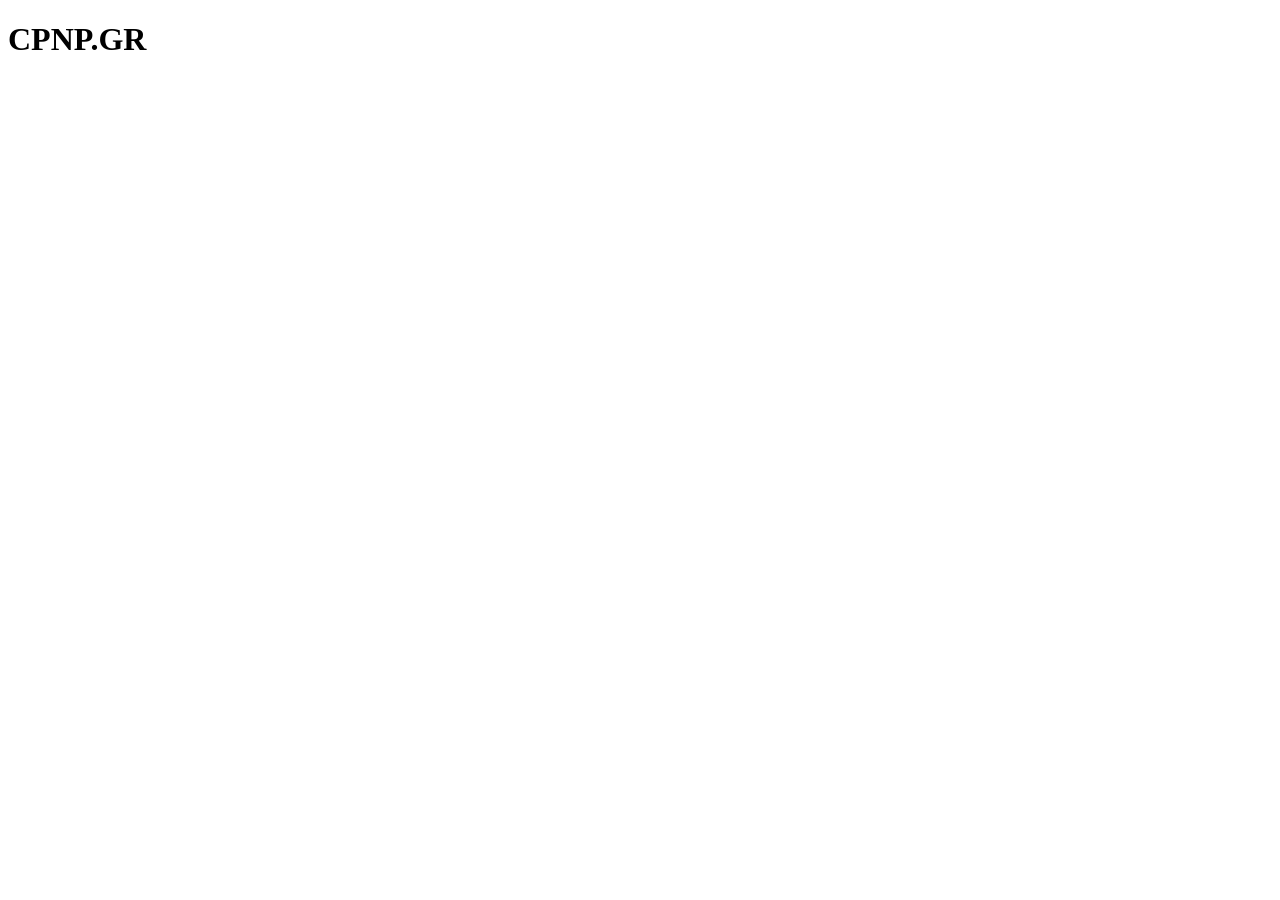
==== js/images/index.html @ 2b0a5a58 "Create index.html" ====
<!DOCTYPE html>
<html lang="en">
<head>
    <meta charset="UTF-8">
    <meta name="viewport" content="width=device-width, initial-scale=1.0">
    <title>CPNP.GR</title>
</head>
<body>

<h1>CPNP.GR</h1>

</body>
</html>
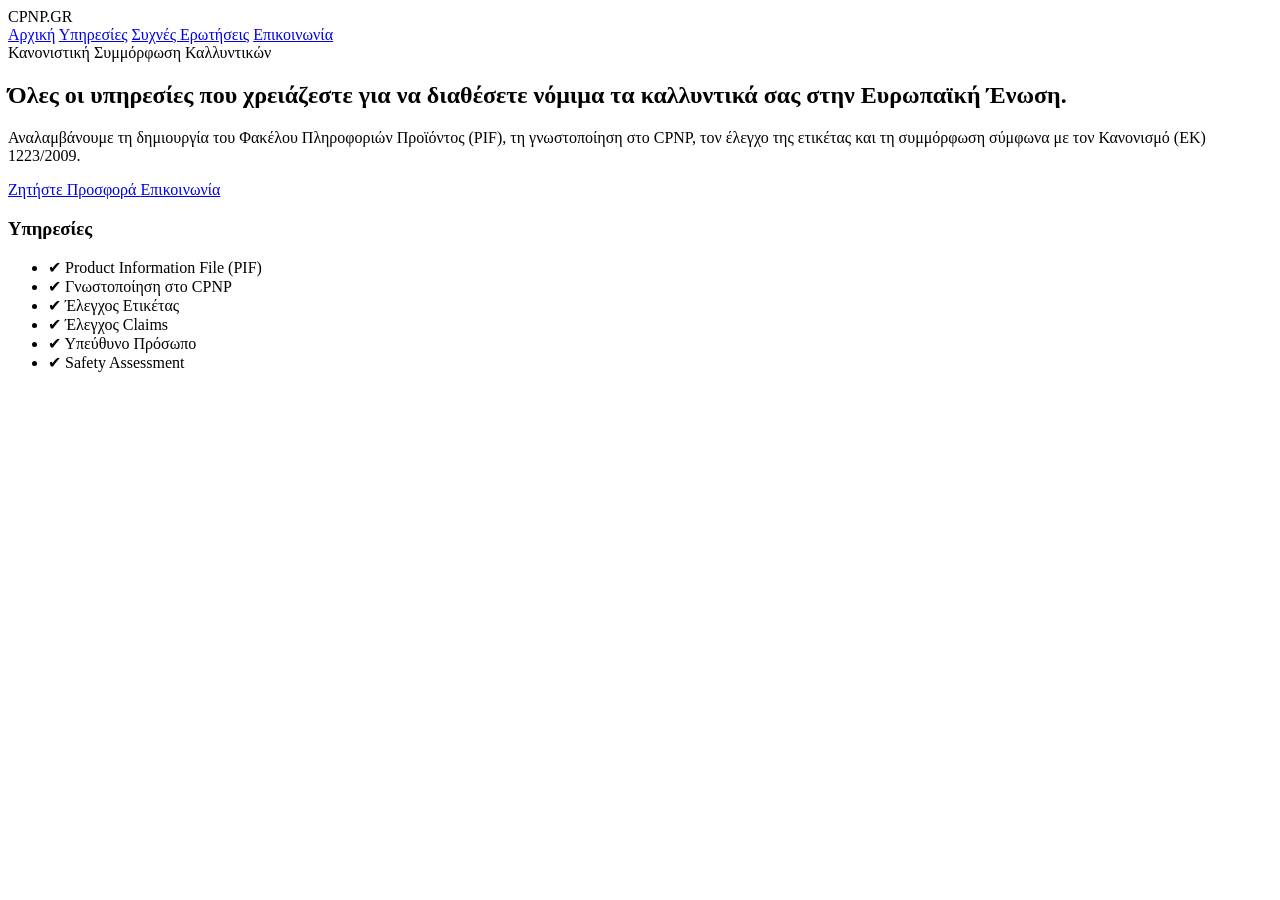
==== commit 2f968fd7: "Update index.html" ====
--- a/js/images/index.html
+++ b/js/images/index.html
@@ -1,13 +1,122 @@
 <!DOCTYPE html>
-<html lang="en">
+<html lang="el">
 <head>
     <meta charset="UTF-8">
     <meta name="viewport" content="width=device-width, initial-scale=1.0">
-    <title>CPNP.GR</title>
+
+    <title>CPNP.GR | Υπηρεσίες Κανονιστικής Συμμόρφωσης Καλλυντικών</title>
+
+    <meta name="description" content="Υπηρεσίες CPNP, PIF, Έλεγχος Ετικέτας, Υπεύθυνο Πρόσωπο και κανονιστική συμμόρφωση καλλυντικών σύμφωνα με τον Κανονισμό (ΕΚ) 1223/2009.">
+
+    <link rel="preconnect" href="https://fonts.googleapis.com">
+    <link rel="preconnect" href="https://fonts.gstatic.com" crossorigin>
+
+    <link href="https://fonts.googleapis.com/css2?family=Inter:wght@300;400;500;600;700;800&display=swap" rel="stylesheet">
+
+    <link rel="stylesheet" href="css/style.css">
 </head>
+
 <body>
 
-<h1>CPNP.GR</h1>
+<header>
+
+    <div class="container">
+
+        <div class="logo">
+            CPNP.GR
+        </div>
+
+        <nav>
+
+            <a href="#">Αρχική</a>
+
+            <a href="#">Υπηρεσίες</a>
+
+            <a href="#">Συχνές Ερωτήσεις</a>
+
+            <a href="#">Επικοινωνία</a>
+
+        </nav>
+
+    </div>
+
+</header>
+
+<section class="hero">
+
+    <div class="container hero-grid">
+
+        <div>
+
+            <span class="badge">
+                Κανονιστική Συμμόρφωση Καλλυντικών
+            </span>
+
+            <h1>
+
+                Όλες οι υπηρεσίες που χρειάζεστε
+                για να διαθέσετε νόμιμα τα καλλυντικά
+                σας στην Ευρωπαϊκή Ένωση.
+
+            </h1>
+
+            <p>
+
+                Αναλαμβάνουμε τη δημιουργία του Φακέλου
+                Πληροφοριών Προϊόντος (PIF), τη γνωστοποίηση
+                στο CPNP, τον έλεγχο της ετικέτας και τη
+                συμμόρφωση σύμφωνα με τον Κανονισμό (ΕΚ)
+                1223/2009.
+
+            </p>
+
+            <div class="buttons">
+
+                <a href="#" class="btn-primary">
+
+                    Ζητήστε Προσφορά
+
+                </a>
+
+                <a href="#" class="btn-secondary">
+
+                    Επικοινωνία
+
+                </a>
+
+            </div>
+
+        </div>
+
+        <div class="hero-card">
+
+            <h3>
+
+                Υπηρεσίες
+
+            </h3>
+
+            <ul>
+
+                <li>✔ Product Information File (PIF)</li>
+
+                <li>✔ Γνωστοποίηση στο CPNP</li>
+
+                <li>✔ Έλεγχος Ετικέτας</li>
+
+                <li>✔ Έλεγχος Claims</li>
+
+                <li>✔ Υπεύθυνο Πρόσωπο</li>
+
+                <li>✔ Safety Assessment</li>
+
+            </ul>
+
+        </div>
+
+    </div>
+
+</section>
 
 </body>
 </html>
